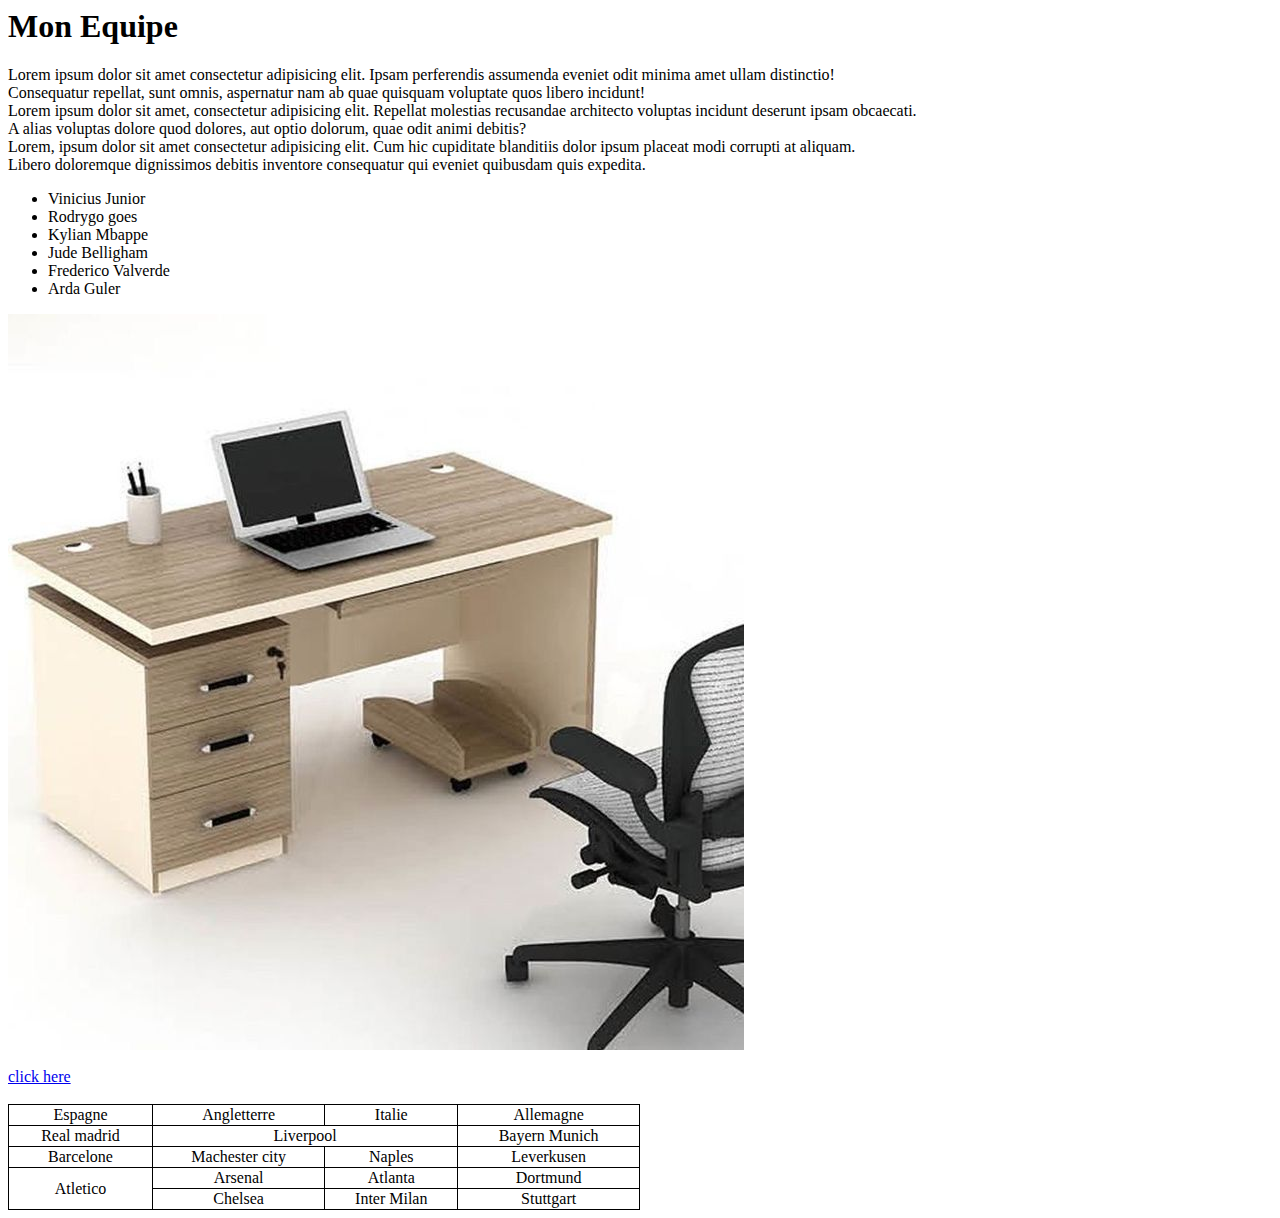
==== Devoir/Exercice1/synthese.html @ a178ccb0 "first commit" ====
<html lang="en">
<head>
    <meta charset="UTF-8">
    <meta name="viewport" content="width=device-width, initial-scale=1.0">
    <title>Home Page</title>
    <style>
        table{border-collapse: collapse; border: 1px solid black; width: 50%;

        }
        tr,td{border: 1px solid black}
        td{text-align: center;}
    </style>
</head>
<body>
    <h1>Mon Equipe</h1>
    <p>Lorem ipsum dolor sit amet consectetur adipisicing elit. Ipsam perferendis assumenda eveniet odit minima amet ullam distinctio!<br> Consequatur repellat, sunt omnis, aspernatur nam ab quae quisquam voluptate quos libero incidunt!
        <br>Lorem ipsum dolor sit amet, consectetur adipisicing elit. Repellat molestias recusandae architecto voluptas incidunt deserunt ipsam obcaecati.<br> A alias voluptas dolore quod dolores, aut optio dolorum, quae odit animi debitis?
        <br>Lorem, ipsum dolor sit amet consectetur adipisicing elit. Cum hic cupiditate blanditiis dolor ipsum placeat modi corrupti at aliquam. <br>Libero doloremque dignissimos debitis inventore consequatur qui eveniet quibusdam quis expedita.
    </p>
    <ul>
        <li>
            Vinicius Junior
        </li>
        <li>
            Rodrygo goes
        </li>
        <li>
            Kylian Mbappe
        </li>
        <li>
            Jude Belligham
        </li>
        <li>
            Frederico Valverde
        </li>
        <li>
            Arda Guler
        </li>
    </ul>
    <img src="my.jpg" alt="image en cours de chargement"><br><br>
    <a href="images.html">click here</a><br><br>
    <table>
        <tr>
            <td >Espagne</td>
            <td>Angletterre</td>
            <td>Italie</td>
            <td>Allemagne</td>
        </tr>
        <tr>
            <td>Real madrid</td>
            <td colspan="2">Liverpool</td>
            <td>Bayern Munich</td>
        </tr>
        <tr>
            <td>Barcelone</td>
            <td>Machester city</td>
            <td>Naples</td>
            <td>Leverkusen</td>
        </tr>
        <tr>
            <td rowspan="2" >Atletico</td>
            <td >Arsenal</td>
            <td >Atlanta</td>
            <td >Dortmund</td>
        </tr>
        <tr>
            
            <td >Chelsea</td>
            <td >Inter Milan</td>
            <td >Stuttgart</td>
        </tr>
    </table>

</body>
</html>
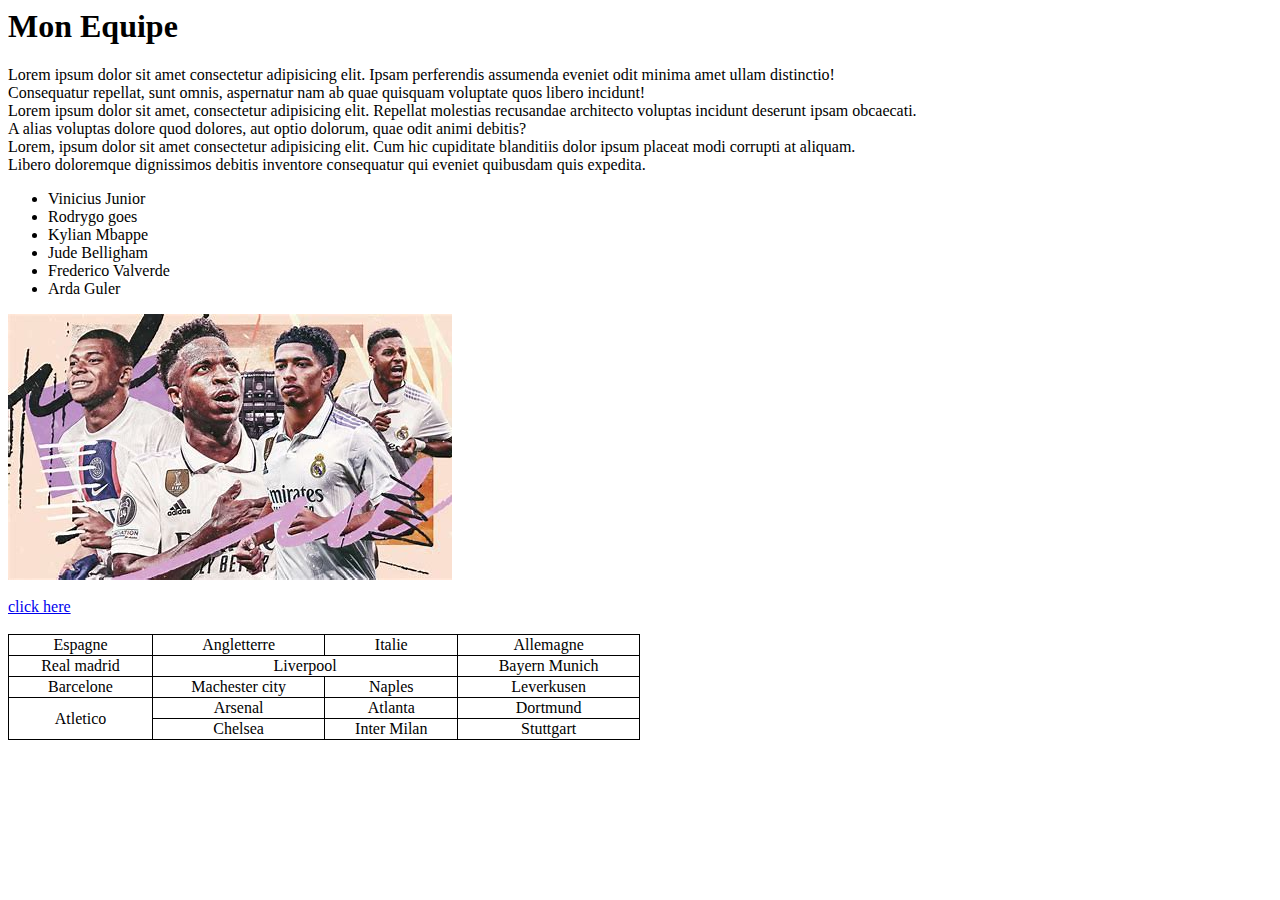
==== commit 813f6390: "restitution css" ====
--- a/Devoir/Exercice1/synthese.html
+++ b/Devoir/Exercice1/synthese.html
@@ -37,7 +37,7 @@
             Arda Guler
         </li>
     </ul>
-    <img src="my.jpg" alt="image en cours de chargement"><br><br>
+    <img src="OIP.jpeg" alt="image en cours de chargement"><br><br>
     <a href="images.html">click here</a><br><br>
     <table>
         <tr>
